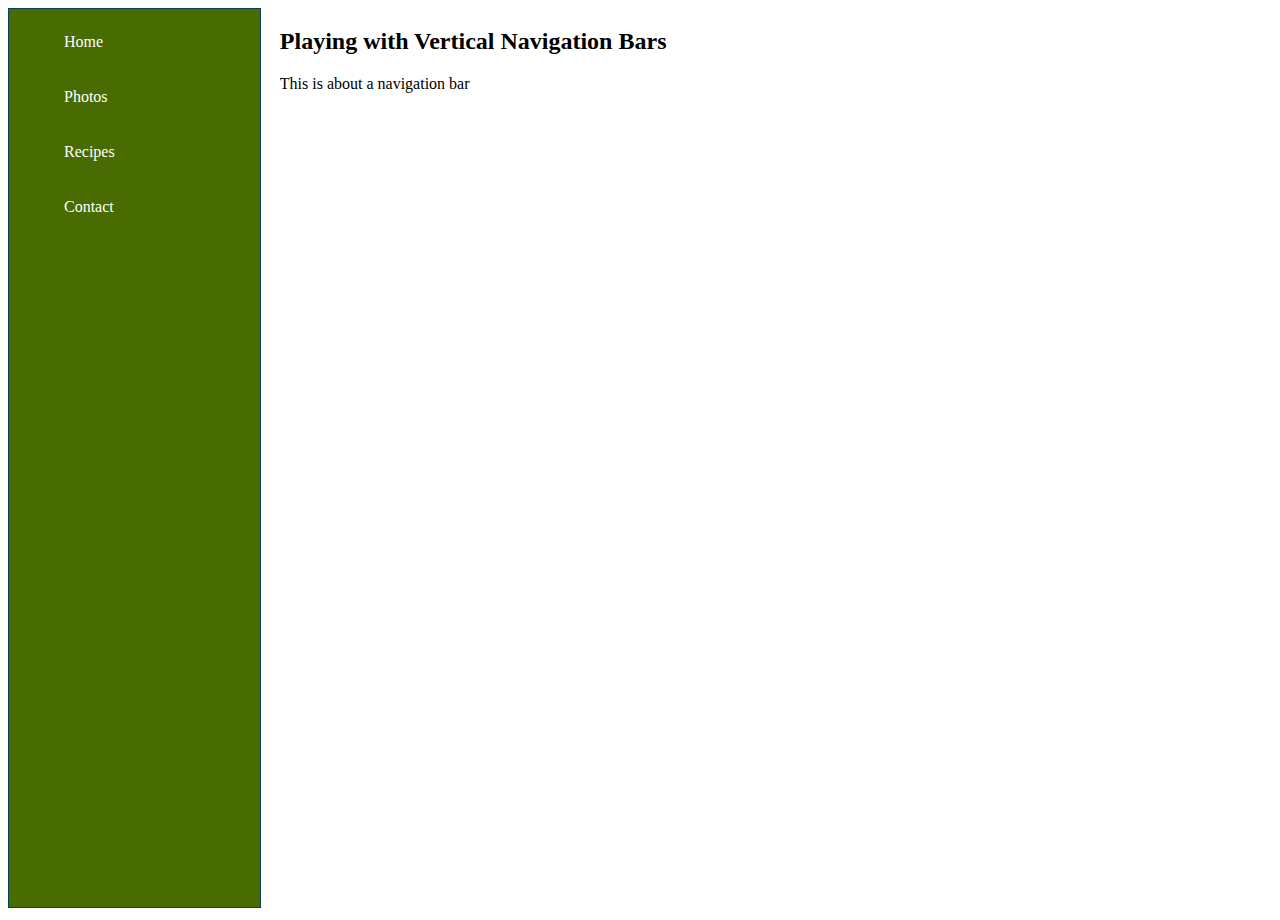
==== week4/navigation.html @ 1e4d5370 "navigation" ====
<!DOCTYPE html>
<html lang="en">
    <head>
        <meta charset="UTF-8">
        <title>Navigation Bar</title>
        <link rel="stylesheet" href="css/navigation.css">
    </head>
    <body>
        <nav>
            <a>Home</a>
            <a>Photos</a>
            <a>Recipes</a>
            <a>Contact</a>
        </nav>
        <section>
            <h2>Playing with Vertical Navigation Bars</h2>
            <p> This is about a navigation bar</p>
        </section>
    </body>
</html>
---- week4/css/navigation.css ----
nav{
    box-sizing:border-box;
    border: 1px solid #06425C;
    color: #06425C;
    background-color:#486B02;
    display: inline-block;
    width: 20%;
    min-width: 125px;
    margin-right: 15px;
    height: 100vh;
    overflow: auto;
}

nav a{
    display: block;
    line-height: 45px;
    height:45px;
    color: #FFFFFF;
    background-color: #486B02;
    text-decoration: none;
    padding-left: 50px;
    margin: 10px 0 10px 5px;
}

section{
    display: inline-block;
    width: 70%;
    height: 100vb;
    overflow: auto;
    vertical-align: top;
}
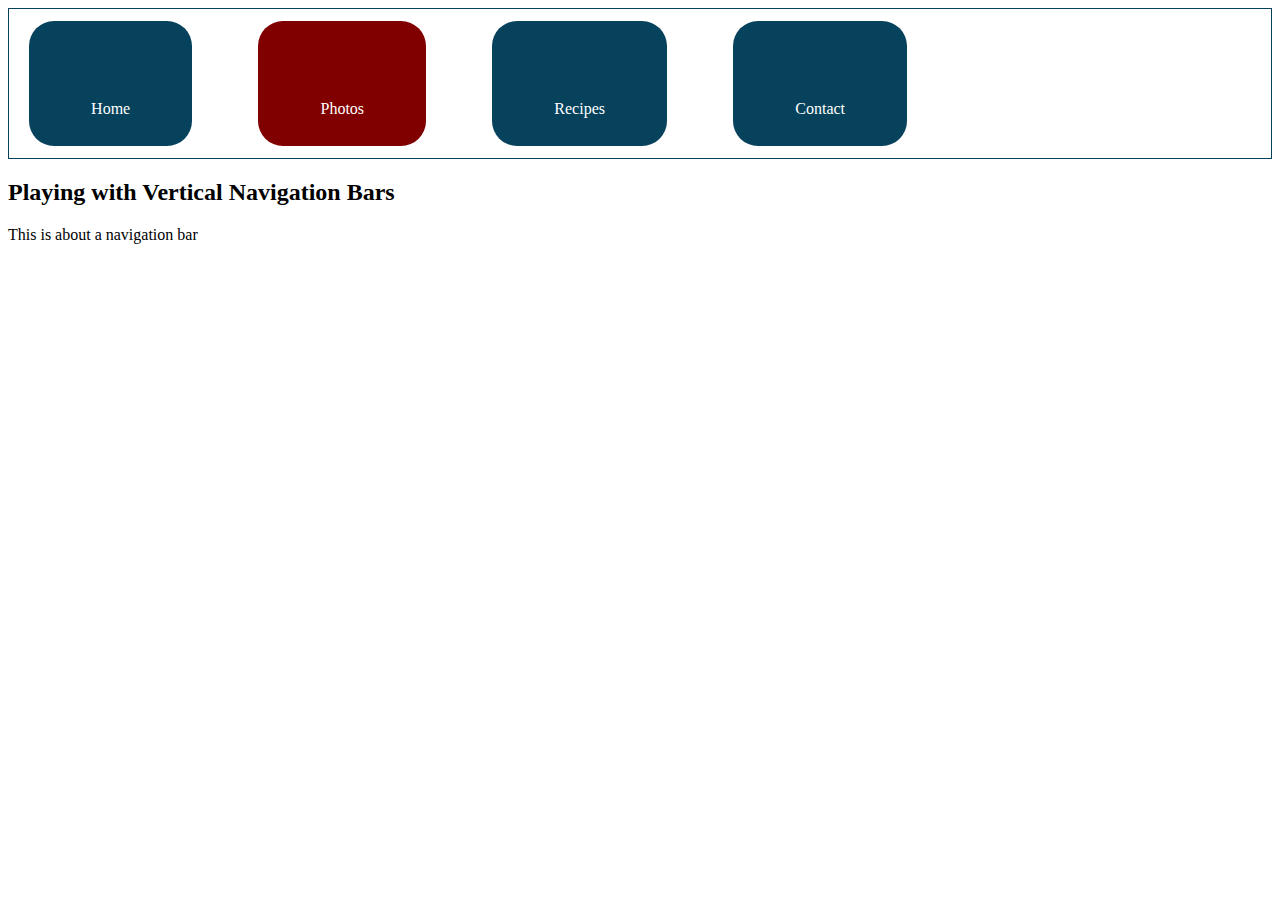
==== commit 24d0f8f7: "style table" ====
--- a/week4/navigation.html
+++ b/week4/navigation.html
@@ -3,12 +3,12 @@
     <head>
         <meta charset="UTF-8">
         <title>Navigation Bar</title>
-        <link rel="stylesheet" href="css/navigation.css">
+        <link rel="stylesheet" href="css/navigation_horizon.css">
     </head>
     <body>
         <nav>
             <a>Home</a>
-            <a>Photos</a>
+            <a class="current">Photos</a>
             <a>Recipes</a>
             <a>Contact</a>
         </nav>
--- a/week4/css/navigation_horizon.css
+++ b/week4/css/navigation_horizon.css
@@ -0,0 +1,31 @@
+nav {
+    box-sizing:border-box;
+    border: solid 1px #06425C;
+    color:#06425C;
+    background-color:#FFFFFF;
+    overflow:auto;
+    padding-left:20px;
+}
+
+nav a{
+    border-radius:25px;
+    box-sizing: border-box;
+    display:inline-block;
+    height:60px;
+    color:#FFFFFF;
+    text-decoration:none;
+    background-color:#06425C;
+    line-height : 50px;
+    margin: 1% 5% 1% 0;
+    padding: 5%;
+}
+
+.current{
+    background-color:#800000;
+}
+
+nav a:hover{
+    background-color:#000000;
+    color:#FFFFFF;
+    border-radius:0px;
+}